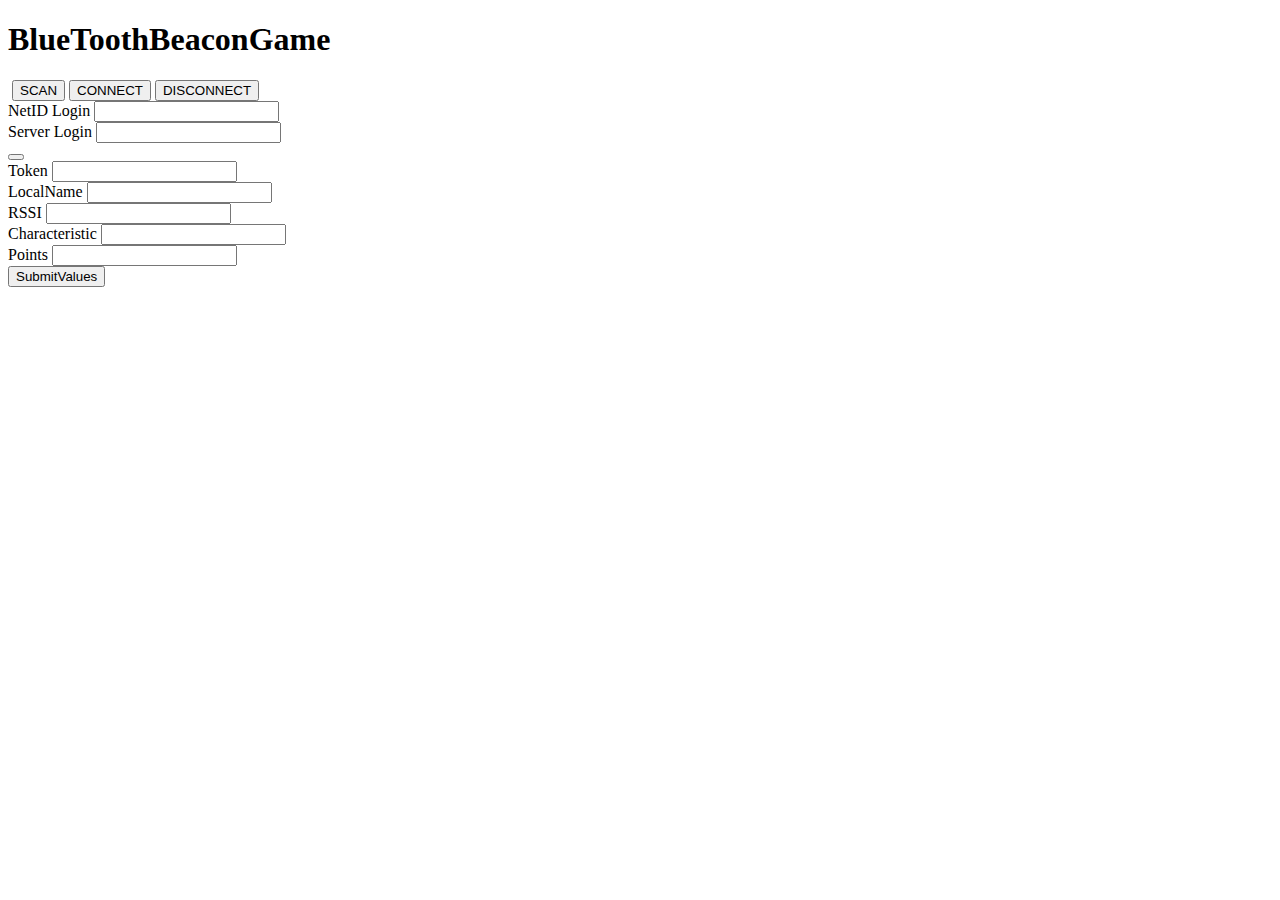
==== index.html @ 85807b84 "Add files via upload" ====
<!DOCTYPE html>
<!--
    Licensed to the Apache Software Foundation (ASF) under one
    or more contributor license agreements.  See the NOTICE file
    distributed with this work for additional information
    regarding copyright ownership.  The ASF licenses this file
    to you under the Apache License, Version 2.0 (the
    "License"); you may not use this file except in compliance
    with the License.  You may obtain a copy of the License at

    http://www.apache.org/licenses/LICENSE-2.0

    Unless required by applicable law or agreed to in writing,
    software distributed under the License is distributed on an
    "AS IS" BASIS, WITHOUT WARRANTIES OR CONDITIONS OF ANY
     KIND, either express or implied.  See the License for the
    specific language governing permissions and limitations
    under the License.
-->
<html>
    <head>
        <!--
        Customize this policy to fit your own app's needs. For more guidance, see:
            https://github.com/apache/cordova-plugin-whitelist/blob/master/README.md#content-security-policy
        Some notes:
            * gap: is required only on iOS (when using UIWebView) and is needed for JS->native communication
            * https://ssl.gstatic.com is required only on Android and is needed for TalkBack to function properly
            * Disables use of inline scripts in order to mitigate risk of XSS vulnerabilities. To change this:
                * Enable inline JS: add 'unsafe-inline' to default-src
        -->
        <meta http-equiv="Content-Security-Policy" content="default-src 'self' data: gap: https://ssl.gstatic.com 'unsafe-eval'; style-src 'self' 'unsafe-inline'; media-src *; img-src 'self' data: content:;">
        <meta name="format-detection" content="telephone=no">
        <meta name="msapplication-tap-highlight" content="no">
        <meta name="viewport" content="user-scalable=no, initial-scale=1, maximum-scale=1, minimum-scale=1, width=device-width">
        <link rel="stylesheet" type="text/css" href="css/index.css">
        <title>BlueTooth Beacon Game</title>
    </head>
    <body>
        <h1>BlueToothBeaconGame</h1>
        <!--<div id="take_photo"><h3>Take Photo</h3></div>-->
        <img id="patientRoom">
        <button class="btn" type="button" name="button" id="scanBLE">SCAN</button>
        <button class="btn" type="button" name="button" id= "connectTo">CONNECT</button>
        <button class="btn" type="button" name="button" id="disConn">DISCONNECT</button>
        <div class="notes" id="logYeah"></div>
        <div class="notes" id="logNotes"></div>
        <div class="notes" id="connectNotes"></div>
        <div class="notes" id="start-stop"></div>
        <div class="notes" id="failed"></div>

        NetID Login <input type="text" name="netID" class="inputbox" id="netid" value=""><br>
        Server Login <input type="text" name="server" class="inputbox" id="serverLogin" value=""><br>
        <button type="submit" id="Login" name="LoginTo" value="Login"></button><br>
        <div class="notes" id="getResponse"></div>

        Token <input type="text" name="netID" class="inputbox" id="token" value=""><br>
        LocalName <input type="text" name="server" class="inputbox" id="localname" value=""><br>
        RSSI <input type="text" name="server" class="inputbox" id="rssi" value=""><br>
        Characteristic <input type="text" name="server" class="inputbox" id="characteristic" value=""><br>
        Points <input type="text" name="server" class="inputbox" id="points" value=""><br>
        <input type="submit" id="submitValues" name="submitValues" value="SubmitValues"><br>
        <div class="notes" id="testthis"></div>

        <script type="text/javascript" src="cordova.js"></script>
        <script type="text/javascript" src="js/index.js"></script>
        <script type="text/javascript" src="js/bluetooth.js"></script>
    </body>
</html>
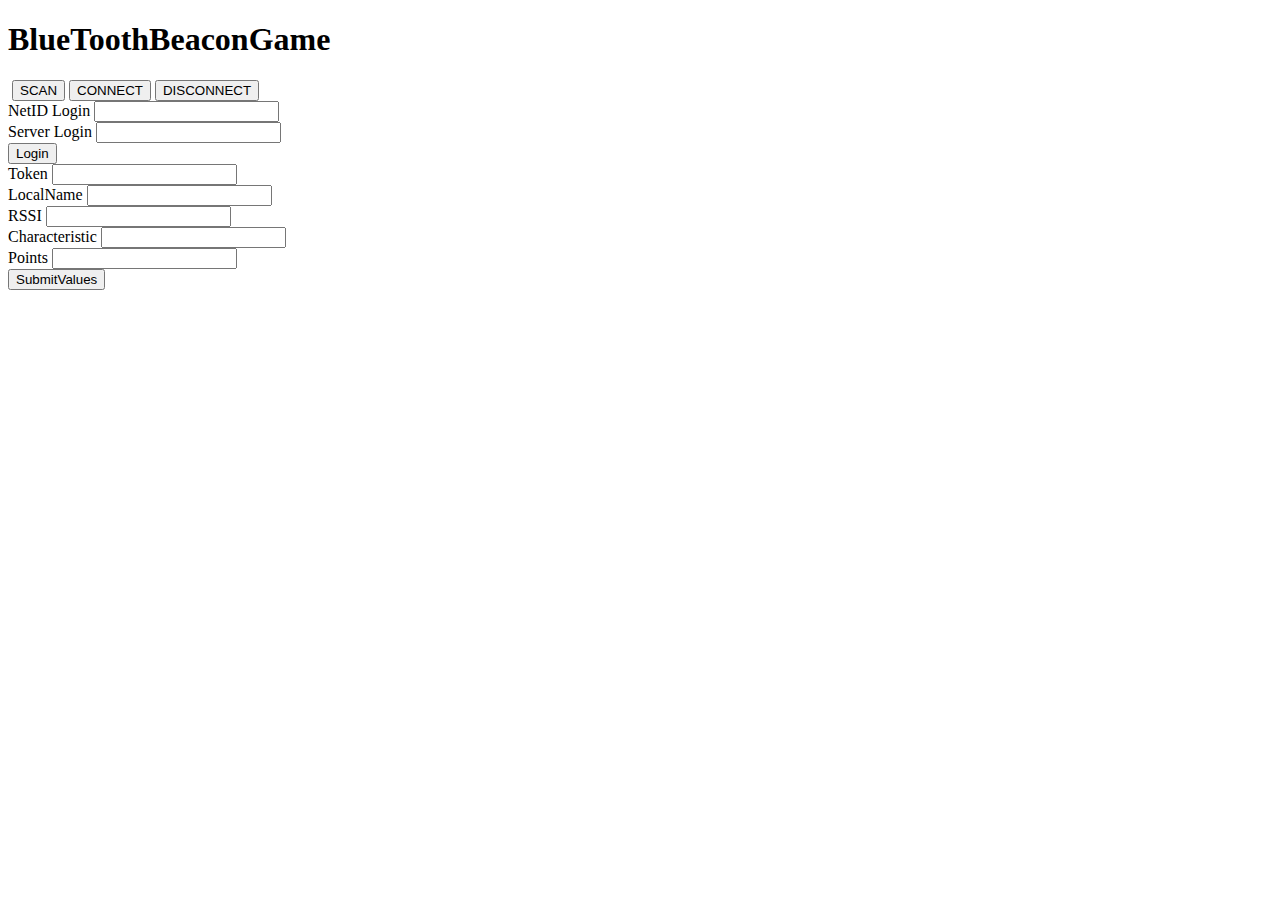
==== commit 9a43b1af: "Add files via upload" ====
--- a/index.html
+++ b/index.html
@@ -50,7 +50,7 @@
 
         NetID Login <input type="text" name="netID" class="inputbox" id="netid" value=""><br>
         Server Login <input type="text" name="server" class="inputbox" id="serverLogin" value=""><br>
-        <button type="submit" id="Login" name="LoginTo" value="Login"></button><br>
+        <input type="submit" id="log" name="LoginTo" value="Login"><br>
         <div class="notes" id="getResponse"></div>
 
         Token <input type="text" name="netID" class="inputbox" id="token" value=""><br>
